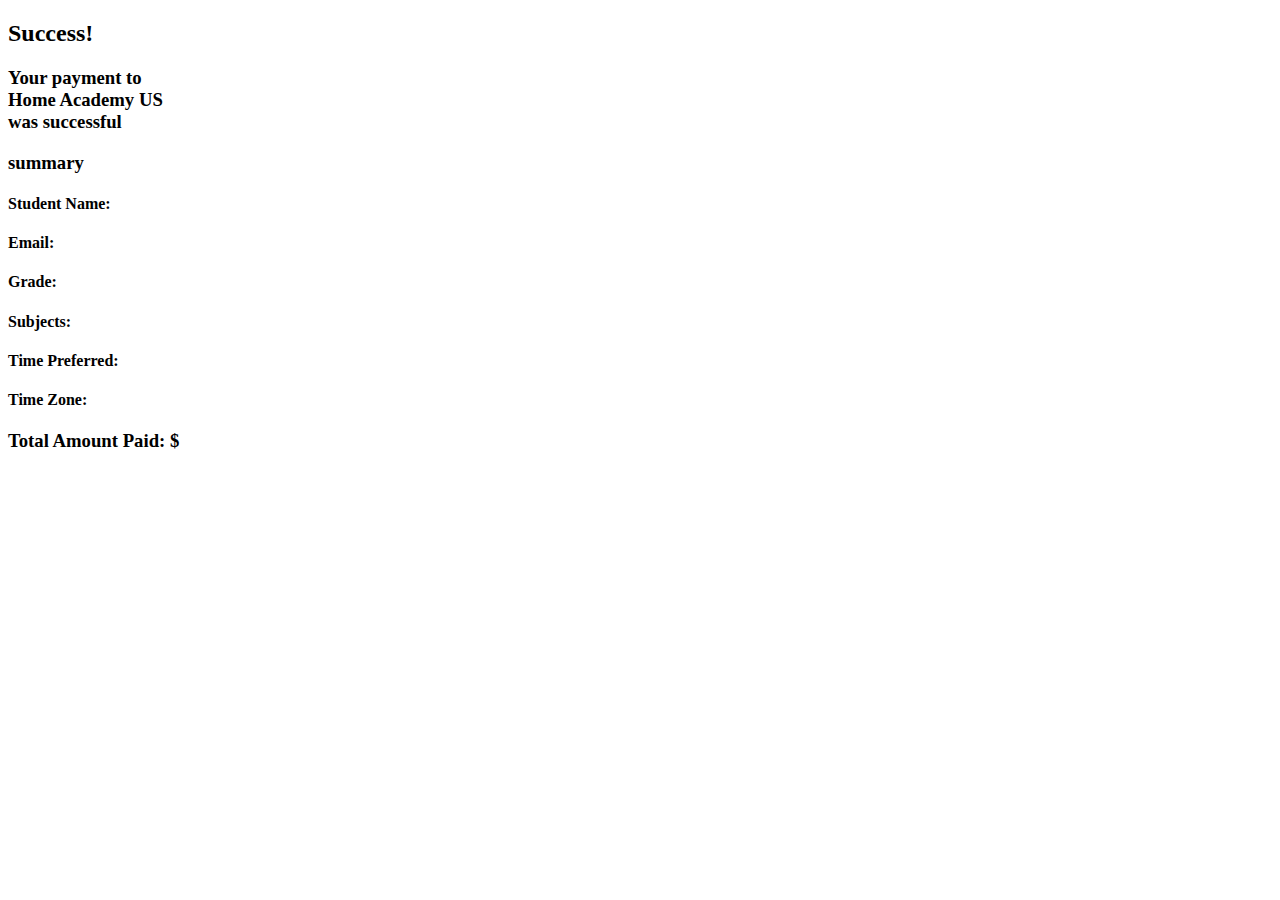
==== complete.html @ e1b962e6 "Add files via upload" ====
<!DOCTYPE html>
    <head>
        <meta charset="utf-8">
        <meta http-equiv="X-UA-Compatible" content="IE=edge">
        <title></title>
        <meta name="description" content="">
        <meta name="viewport" content="width=device-width, initial-scale=1">
        <link href="https://fonts.googleapis.com/css2?family=Raleway:ital,wght@0,100;0,200;0,300;0,400;0,500;0,600;0,700;1,300&display=swap" rel="stylesheet">
        <link rel="stylesheet" href="resources/css/complete.css">
    </head>
    <body>
        <div id="container">
            <h2>Success!</h2>
            <h3>Your payment to<br>Home Academy US<br>was successful</h3>
            <h3 id="summary">summary</h3>
            <h4>Student Name:<span id="student-name"></span></h4>
            <h4>Email:<span id="email"></span></h4>
            <h4>Grade:<span id="grade"></span></h4>
            <h4>Subjects:<span id="subjects"></span></h4>
            <h4>Time Preferred:<span id="time-preferred"></span></h4>
            <h4>Time Zone:<span id="time-zone"></span></h4>
            <h3>Total Amount Paid:<span id="total-amount"> $</span></h3>
        </div>
        
    </body>
</html>
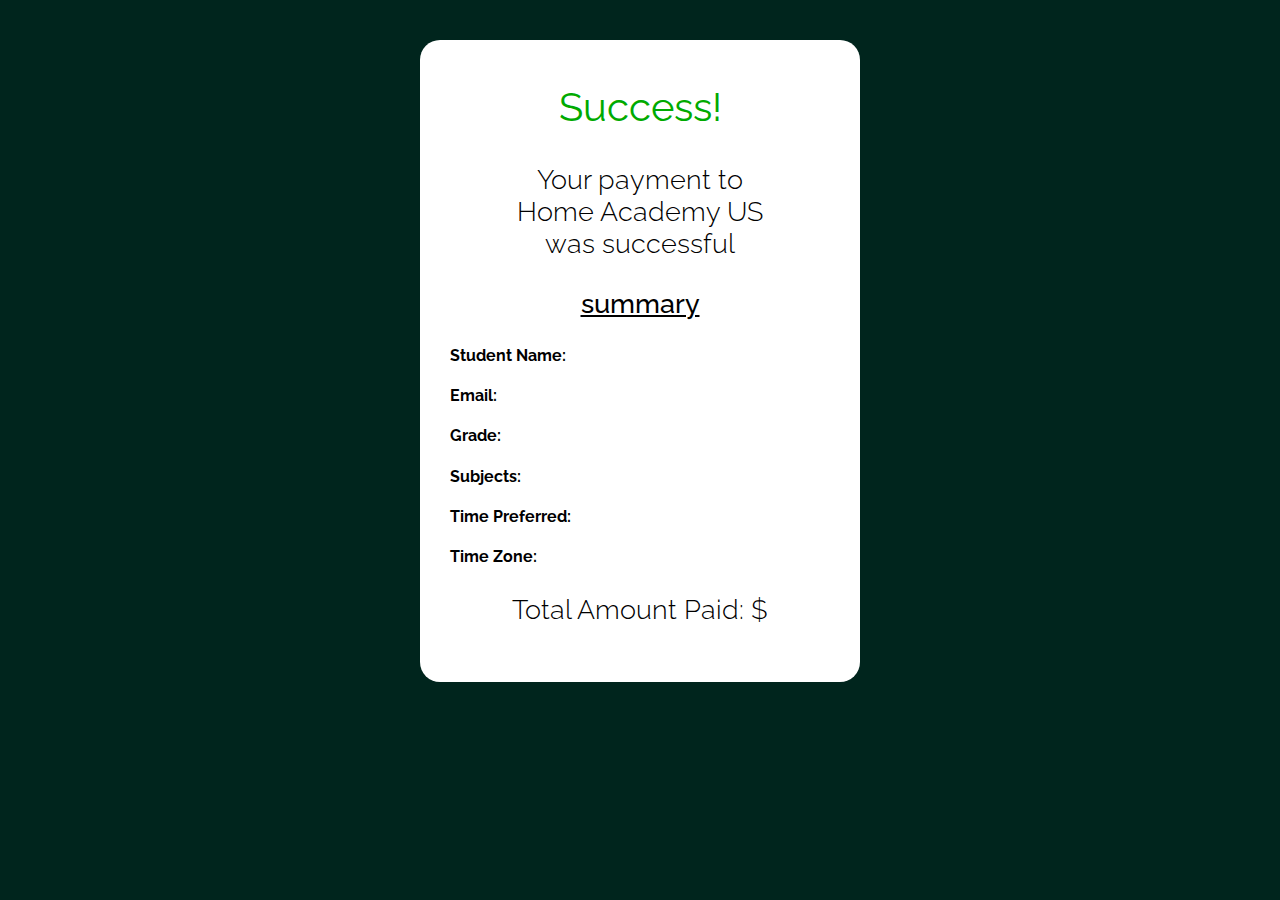
==== commit cfeb9116: "haus" ====
--- a/complete.html
+++ b/complete.html
@@ -1,26 +1,26 @@
-<!DOCTYPE html>
-    <head>
-        <meta charset="utf-8">
-        <meta http-equiv="X-UA-Compatible" content="IE=edge">
-        <title></title>
-        <meta name="description" content="">
-        <meta name="viewport" content="width=device-width, initial-scale=1">
-        <link href="https://fonts.googleapis.com/css2?family=Raleway:ital,wght@0,100;0,200;0,300;0,400;0,500;0,600;0,700;1,300&display=swap" rel="stylesheet">
-        <link rel="stylesheet" href="resources/css/complete.css">
-    </head>
-    <body>
-        <div id="container">
-            <h2>Success!</h2>
-            <h3>Your payment to<br>Home Academy US<br>was successful</h3>
-            <h3 id="summary">summary</h3>
-            <h4>Student Name:<span id="student-name"></span></h4>
-            <h4>Email:<span id="email"></span></h4>
-            <h4>Grade:<span id="grade"></span></h4>
-            <h4>Subjects:<span id="subjects"></span></h4>
-            <h4>Time Preferred:<span id="time-preferred"></span></h4>
-            <h4>Time Zone:<span id="time-zone"></span></h4>
-            <h3>Total Amount Paid:<span id="total-amount"> $</span></h3>
-        </div>
-        
-    </body>
+<!DOCTYPE html>
+    <head>
+        <meta charset="utf-8">
+        <meta http-equiv="X-UA-Compatible" content="IE=edge">
+        <title></title>
+        <meta name="description" content="">
+        <meta name="viewport" content="width=device-width, initial-scale=1">
+        <link href="https://fonts.googleapis.com/css2?family=Raleway:ital,wght@0,100;0,200;0,300;0,400;0,500;0,600;0,700;1,300&display=swap" rel="stylesheet">
+        <link rel="stylesheet" href="resources/css/complete.css">
+    </head>
+    <body>
+        <div id="container">
+            <h2>Success!</h2>
+            <h3>Your payment to<br>Home Academy US<br>was successful</h3>
+            <h3 id="summary">summary</h3>
+            <h4>Student Name:<span id="student-name"></span></h4>
+            <h4>Email:<span id="email"></span></h4>
+            <h4>Grade:<span id="grade"></span></h4>
+            <h4>Subjects:<span id="subjects"></span></h4>
+            <h4>Time Preferred:<span id="time-preferred"></span></h4>
+            <h4>Time Zone:<span id="time-zone"></span></h4>
+            <h3>Total Amount Paid:<span id="total-amount"> $</span></h3>
+        </div>
+        
+    </body>
 </html>--- a/resources/css/complete.css
+++ b/resources/css/complete.css
@@ -0,0 +1,29 @@
+body{
+    background-color: #00251d;
+}
+#container{
+    width: 30%;
+    margin: auto;
+    font-family: 'Raleway',sans-serif;
+    margin-top: 40px;
+    margin-bottom: 40px;
+    border-radius: 20px;
+    background-color: white;
+    padding: 30px;
+    padding-top: 10px;
+}
+h2{
+    text-align: center;
+    font-weight:400;
+    font-size: 250%;
+    color: #00aa00;
+}
+h3{
+    text-align: center;
+    font-weight: 300;
+    font-size: 170%;
+}
+#summary{
+    font-weight: 500;
+    text-decoration: underline;
+}